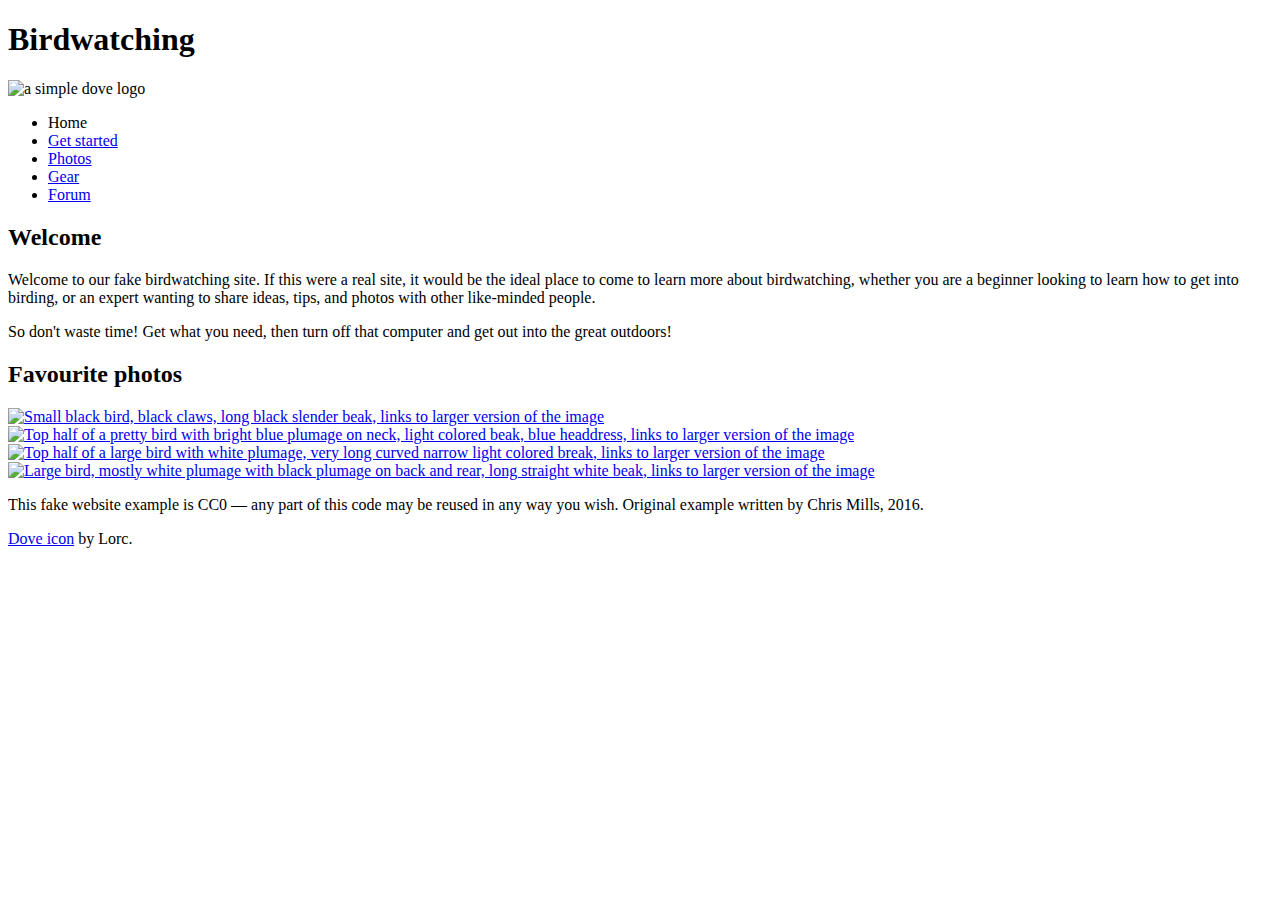
==== assets/assets/index.html @ 91fc0d62 "情報の移植" ====
<!DOCTYPE html>
<html lang="en">
  <head>
    <meta charset="utf-8">
    <title>Birdwatching</title>
    <link href="https://fonts.googleapis.com/css?family=Roboto+Condensed:300%7CCinzel+Decorative:700" rel="stylesheet">

    <!--[if lt IE 9]>
      <script src="https://cdnjs.cloudflare.com/ajax/libs/html5shiv/3.7.3/html5shiv.js"></script>
    <![endif]-->
  </head>

  <body>

      <h1>Birdwatching</h1>
      <img src="dove.png" alt="a simple dove logo">


      <ul>
        <li><span>Home</span></li>
        <li><a href="#">Get started</a></li>
        <li><a href="#">Photos</a></li>
        <li><a href="#">Gear</a></li>
        <li><a href="#">Forum</a></li>
      </ul>


      <h2>Welcome</h2>

      <p>Welcome to our fake birdwatching site. If this were a real site, it would be the ideal place to come to learn more about birdwatching, whether you are a beginner looking to learn how to get into birding, or an expert wanting to share ideas, tips, and photos with other like-minded people.</p>

      <p>So don't waste time! Get what you need, then turn off that computer and get out into the great outdoors!</p>

      <h2>Favourite photos</h2>

      <a href="favorite-1.jpg"><img src="favorite-1_th.jpg" alt="Small black bird, black claws, long black slender beak, links to larger version of the image"></a>
      <a href="favorite-2.jpg"><img src="favorite-2_th.jpg" alt="Top half of a pretty bird with bright blue plumage on neck, light colored beak, blue headdress, links to larger version of the image"></a>
      <a href="favorite-3.jpg"><img src="favorite-3_th.jpg" alt="Top half of a large bird with white plumage, very long curved narrow light colored break, links to larger version of the image"></a>
      <a href="favorite-4.jpg"><img src="favorite-4_th.jpg" alt="Large bird, mostly white plumage with black plumage on back and rear, long straight white beak, links to larger version of the image"></a>


      <p>This fake website example is CC0 — any part of this code may be reused in any way you wish. Original example written by Chris Mills, 2016.</p>

      <p><a href="http://game-icons.net/lorc/originals/dove.html">Dove icon</a> by Lorc.</p>

  </body>
</html>
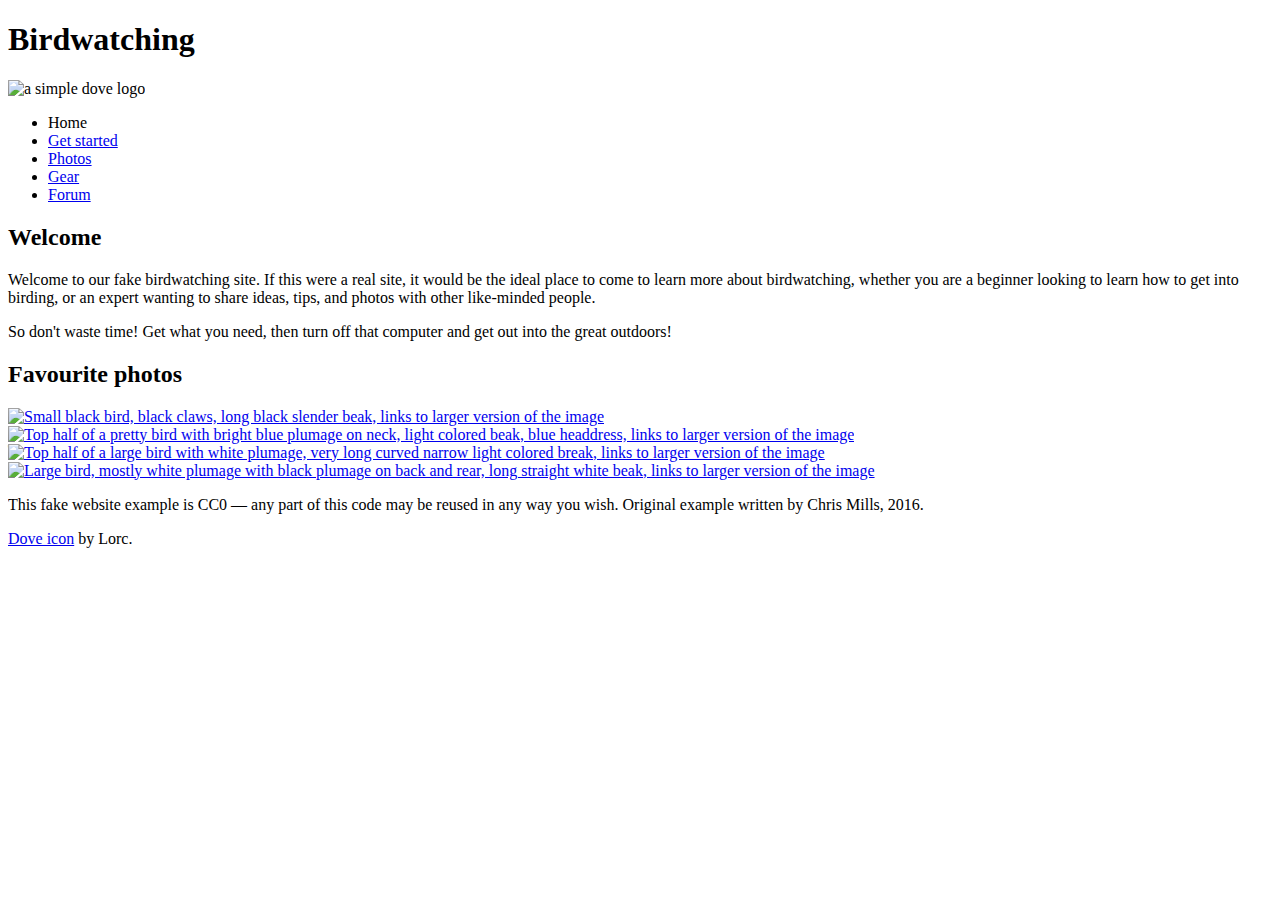
==== commit ece7c270: "Imageの修正" ====
--- a/assets/assets/index.html
+++ b/assets/assets/index.html
@@ -4,7 +4,6 @@
     <meta charset="utf-8">
     <title>Birdwatching</title>
     <link href="https://fonts.googleapis.com/css?family=Roboto+Condensed:300%7CCinzel+Decorative:700" rel="stylesheet">
-
     <!--[if lt IE 9]>
       <script src="https://cdnjs.cloudflare.com/ajax/libs/html5shiv/3.7.3/html5shiv.js"></script>
     <![endif]-->
